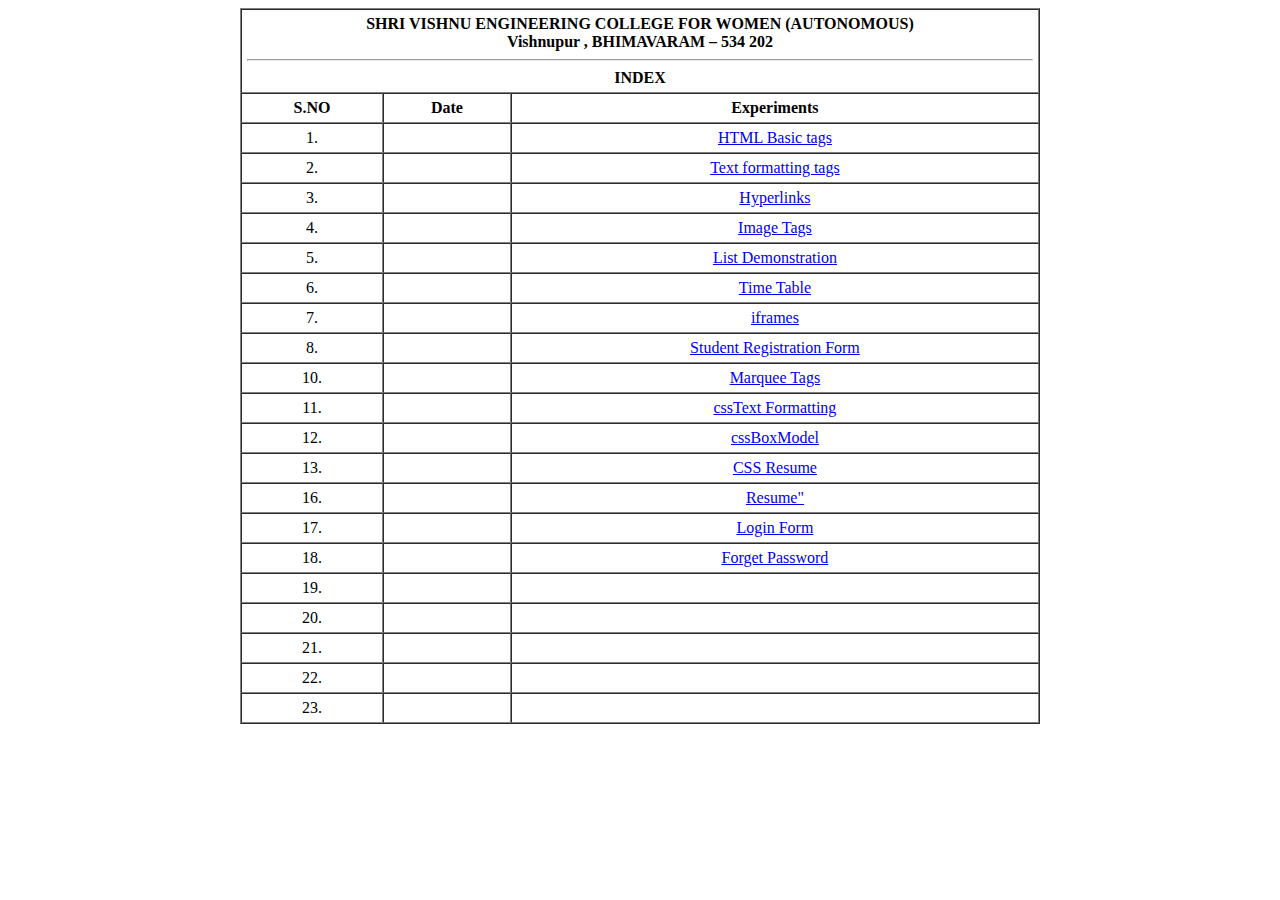
==== index.html @ a2de972d "Add files via upload" ====
<html>
    <head>
        <title> INDEX PAGE FOR ALL EXPERIMENTS </title>
    </head>
    <body>
        <table align="center" border = "1" cellspacing="0", cellpadding ="5" width="800" height="0">
            <tr>
                <th colspan = "3" align="center">SHRI VISHNU ENGINEERING COLLEGE FOR WOMEN (AUTONOMOUS)<br>Vishnupur , BHIMAVARAM – 534 202<hr height = "1000">INDEX</th>  
                

           

            <tr align="center">
                <td><b>S.NO</b></td>
                <td><b>Date</b></td>
                <td><b>Experiments</b></td>
            </tr>

            <tr align="center">
                <td>1.</td>
                <td></td>
                <td><a href = "C:\Users\DELL\Documents\HTML\Basic html_tags.html">HTML Basic tags</a></td>
            </tr>

            <tr align="center">
                <td>2.</td>
                <td></td>
                <td><a href = "C:\Users\DELL\Documents\HTML\Text_formatting.html">Text formatting tags</a></td>
            </tr>

            <tr align="center">
                <td>3.</td>
                <td></td>
                <td><a href = "C:\Users\DELL\Documents\HTML\Hyperlink.html">Hyperlinks</a></td>
            </tr>

            <tr align="center">
                <td>4.</td>
                <td></td>
                <td><a href="c:\Users\DELL\Documents\HTML\image_tag.html">Image Tags</a></td>
            </tr>

            <tr align="center">
                <td>5.</td>
                <td></td>
                <td><a href="C:\Users\DELL\Documents\HTML\Listdemonstration.html">List Demonstration</a></td>
            </tr>

            <tr align="center">
                <td>6.</td>
                <td></td>
                <td><a href = "C:\Users\DELL\Documents\HTML\Time_table.html">Time Table</a></td>
            </tr>

            <tr align="center">
                <td>7.</td>
                <td></td>
                <td><a href="C:\Users\DELL\Documents\HTML\iframes.html">iframes</a></td>
            </tr>

            <tr align="center">
                <td>8.</td>
                <td></td>
                <td><a href="C:\Users\DELL\Documents\HTML\student_form.html">Student Registration Form</a></td>
            </tr>

            <tr align="center">
                <td>10.</td>
                <td></td>
                <td><a href="C:\Users\DELL\Documents\HTML\Marquee_tags.html">Marquee Tags</a></td>
            </tr>

            <tr align="center">
                <td>11.</td>
                <td></td>
                <td><a href="C:\Users\DELL\Documents\HTML\cssText_formatting.html">cssText Formatting</a></td>
            </tr>

            <tr align="center">
                <td>12.</td>
                <td></td>
                <td><a href="C:\Users\DELL\Documents\HTML\cssBoxModel.html">cssBoxModel</a></td>
            </tr>

            <tr align="center">
                <td>13.</td>
                <td></td>
                <td><a href="C:\Users\DELL\Documents\HTML\css_resume.html">CSS Resume</a></td>
            </tr>

            <tr align="center">
                <td>16.</td>
                <td></td>
                <td><a href="C:\Users\DELL\Documents\HTML\resume.html">Resume"</a></td>
            </tr>

            <tr align="center">
                <td>17.</td>
                <td></td>
                <td><a href="c:\Users\DELL\Documents\HTML\login_form.html">Login Form</a></td>
            </tr>

            <tr align="center">
                <td>18.</td>
                <td></td>
                <td><a href="c:\Users\DELL\Documents\HTML\forget_password.html">Forget Password</a></td>
            </tr>
            <tr align="center">
                <td>19.</td>
                <td></td>
                <td></td>
            </tr>

            <tr align="center">
                <td>20.</td>
                <td></td>
                <td></td>
            </tr>

            <tr align="center">
                <td>21.</td>
                <td></td>
                <td></td>
            </tr>

            <tr align="center">
                <td>22.</td>
                <td></td>
                <td></td>
            </tr>

            <tr align="center">
                <td>23.</td>
                <td></td>
                <td></td>
            </tr>
            
        </table>
    </body>
</html>
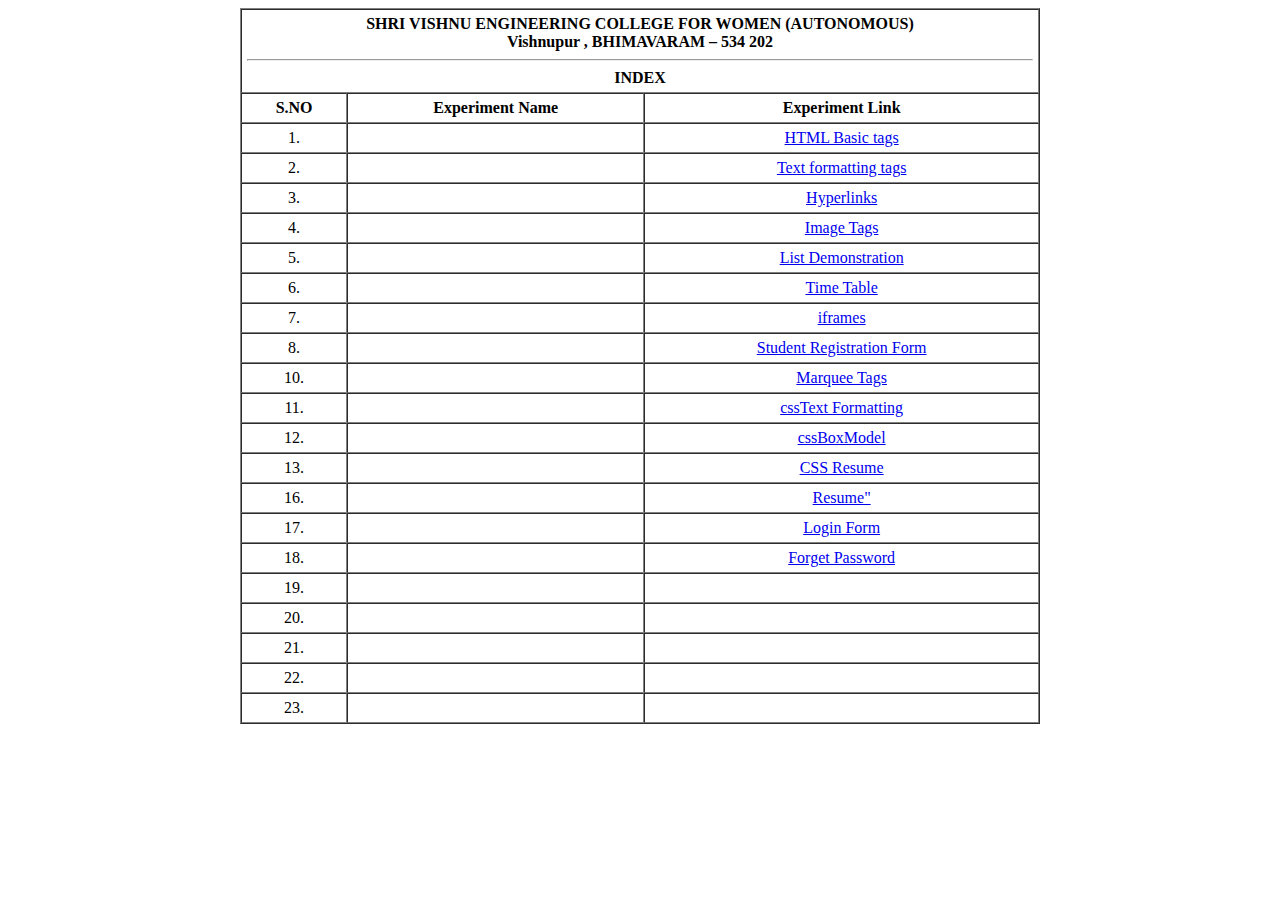
==== commit 75094953: "Add files via upload" ====
--- a/index.html
+++ b/index.html
@@ -12,8 +12,8 @@
 
             <tr align="center">
                 <td><b>S.NO</b></td>
-                <td><b>Date</b></td>
-                <td><b>Experiments</b></td>
+                <td><b>Experiment Name</b></td>
+                <td><b>Experiment Link</b></td>
             </tr>
 
             <tr align="center">
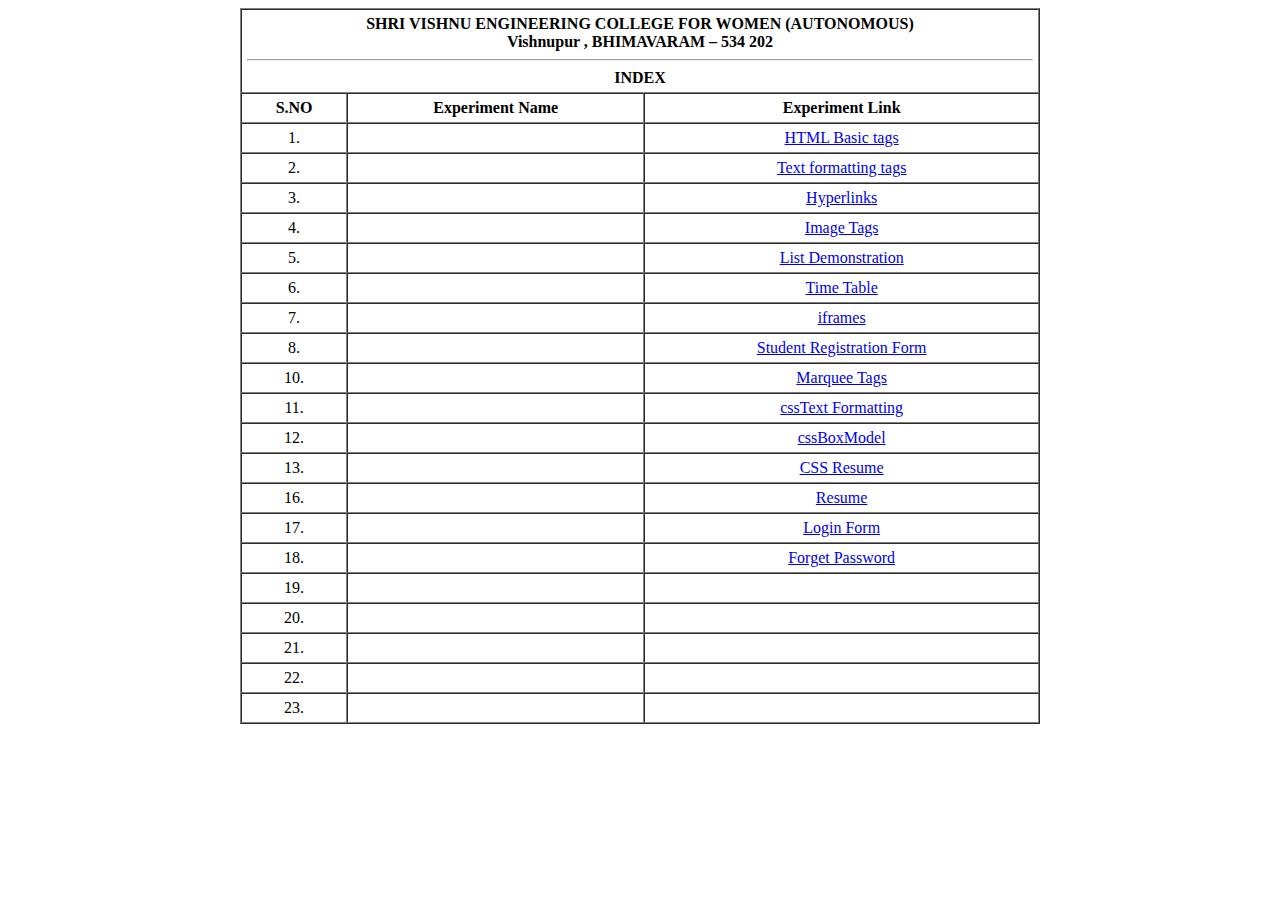
==== commit 37fe0666: "Update index.html" ====
--- a/index.html
+++ b/index.html
@@ -19,91 +19,91 @@
             <tr align="center">
                 <td>1.</td>
                 <td></td>
-                <td><a href = "C:\Users\DELL\Documents\HTML\Basic html_tags.html">HTML Basic tags</a></td>
+                <td><a href = "Basic html_tags.html">HTML Basic tags</a></td>
             </tr>
 
             <tr align="center">
                 <td>2.</td>
                 <td></td>
-                <td><a href = "C:\Users\DELL\Documents\HTML\Text_formatting.html">Text formatting tags</a></td>
+                <td><a href = "Text_formatting.html">Text formatting tags</a></td>
             </tr>
 
             <tr align="center">
                 <td>3.</td>
                 <td></td>
-                <td><a href = "C:\Users\DELL\Documents\HTML\Hyperlink.html">Hyperlinks</a></td>
+                <td><a href = "Hyperlink.html">Hyperlinks</a></td>
             </tr>
 
             <tr align="center">
                 <td>4.</td>
                 <td></td>
-                <td><a href="c:\Users\DELL\Documents\HTML\image_tag.html">Image Tags</a></td>
+                <td><a href="image_tag.html">Image Tags</a></td>
             </tr>
 
             <tr align="center">
                 <td>5.</td>
                 <td></td>
-                <td><a href="C:\Users\DELL\Documents\HTML\Listdemonstration.html">List Demonstration</a></td>
+                <td><a href="Listdemonstration.html">List Demonstration</a></td>
             </tr>
 
             <tr align="center">
                 <td>6.</td>
                 <td></td>
-                <td><a href = "C:\Users\DELL\Documents\HTML\Time_table.html">Time Table</a></td>
+                <td><a href = "Time_table.html">Time Table</a></td>
             </tr>
 
             <tr align="center">
                 <td>7.</td>
                 <td></td>
-                <td><a href="C:\Users\DELL\Documents\HTML\iframes.html">iframes</a></td>
+                <td><a href="iframes.html">iframes</a></td>
             </tr>
 
             <tr align="center">
                 <td>8.</td>
                 <td></td>
-                <td><a href="C:\Users\DELL\Documents\HTML\student_form.html">Student Registration Form</a></td>
+                <td><a href="student_form.html">Student Registration Form</a></td>
             </tr>
 
             <tr align="center">
                 <td>10.</td>
                 <td></td>
-                <td><a href="C:\Users\DELL\Documents\HTML\Marquee_tags.html">Marquee Tags</a></td>
+                <td><a href="Marquee_tags.html">Marquee Tags</a></td>
             </tr>
 
             <tr align="center">
                 <td>11.</td>
                 <td></td>
-                <td><a href="C:\Users\DELL\Documents\HTML\cssText_formatting.html">cssText Formatting</a></td>
+                <td><a href="cssText_formatting.html">cssText Formatting</a></td>
             </tr>
 
             <tr align="center">
                 <td>12.</td>
                 <td></td>
-                <td><a href="C:\Users\DELL\Documents\HTML\cssBoxModel.html">cssBoxModel</a></td>
+                <td><a href="cssBoxModel.html">cssBoxModel</a></td>
             </tr>
 
             <tr align="center">
                 <td>13.</td>
                 <td></td>
-                <td><a href="C:\Users\DELL\Documents\HTML\css_resume.html">CSS Resume</a></td>
+                <td><a href="css_resume.html">CSS Resume</a></td>
             </tr>
 
             <tr align="center">
                 <td>16.</td>
                 <td></td>
-                <td><a href="C:\Users\DELL\Documents\HTML\resume.html">Resume"</a></td>
+                <td><a href="resume.html">Resume</a></td>
             </tr>
 
             <tr align="center">
                 <td>17.</td>
                 <td></td>
-                <td><a href="c:\Users\DELL\Documents\HTML\login_form.html">Login Form</a></td>
+                <td><a href="login_form.html">Login Form</a></td>
             </tr>
 
             <tr align="center">
                 <td>18.</td>
                 <td></td>
-                <td><a href="c:\Users\DELL\Documents\HTML\forget_password.html">Forget Password</a></td>
+                <td><a href="forget_password.html">Forget Password</a></td>
             </tr>
             <tr align="center">
                 <td>19.</td>
@@ -137,4 +137,4 @@
             
         </table>
     </body>
-</html>+</html>
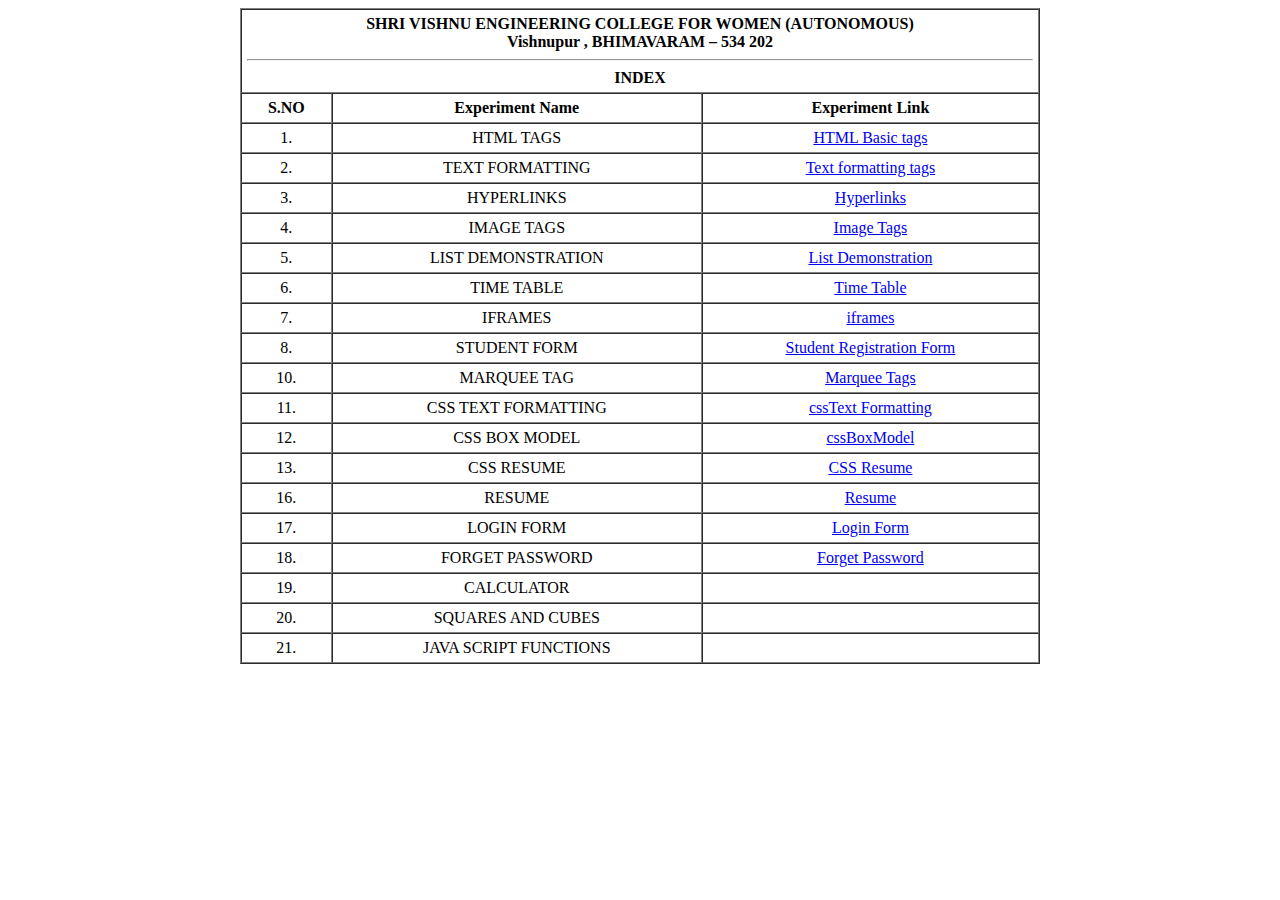
==== commit f7d401aa: "Update index.html" ====
--- a/index.html
+++ b/index.html
@@ -18,122 +18,112 @@
 
             <tr align="center">
                 <td>1.</td>
-                <td></td>
+                <td>HTML TAGS</td>
                 <td><a href = "Basic html_tags.html">HTML Basic tags</a></td>
             </tr>
 
             <tr align="center">
                 <td>2.</td>
-                <td></td>
+                <td>TEXT FORMATTING</td>
                 <td><a href = "Text_formatting.html">Text formatting tags</a></td>
             </tr>
 
             <tr align="center">
                 <td>3.</td>
-                <td></td>
+                <td>HYPERLINKS</td>
                 <td><a href = "Hyperlink.html">Hyperlinks</a></td>
             </tr>
 
             <tr align="center">
                 <td>4.</td>
-                <td></td>
+                <td>IMAGE TAGS</td>
                 <td><a href="image_tag.html">Image Tags</a></td>
             </tr>
 
             <tr align="center">
                 <td>5.</td>
-                <td></td>
+                <td>LIST DEMONSTRATION</td>
                 <td><a href="Listdemonstration.html">List Demonstration</a></td>
             </tr>
 
             <tr align="center">
                 <td>6.</td>
-                <td></td>
+                <td>TIME TABLE</td>
                 <td><a href = "Time_table.html">Time Table</a></td>
             </tr>
 
             <tr align="center">
                 <td>7.</td>
-                <td></td>
+                <td>IFRAMES</td>
                 <td><a href="iframes.html">iframes</a></td>
             </tr>
 
             <tr align="center">
                 <td>8.</td>
-                <td></td>
+                <td>STUDENT FORM</td>
                 <td><a href="student_form.html">Student Registration Form</a></td>
             </tr>
 
             <tr align="center">
                 <td>10.</td>
-                <td></td>
+                <td>MARQUEE TAG</td>
                 <td><a href="Marquee_tags.html">Marquee Tags</a></td>
             </tr>
 
             <tr align="center">
                 <td>11.</td>
-                <td></td>
+                <td>CSS TEXT FORMATTING</td>
                 <td><a href="cssText_formatting.html">cssText Formatting</a></td>
             </tr>
 
             <tr align="center">
                 <td>12.</td>
-                <td></td>
+                <td>CSS BOX MODEL</td>
                 <td><a href="cssBoxModel.html">cssBoxModel</a></td>
             </tr>
 
             <tr align="center">
                 <td>13.</td>
-                <td></td>
+                <td>CSS RESUME</td>
                 <td><a href="css_resume.html">CSS Resume</a></td>
             </tr>
 
             <tr align="center">
                 <td>16.</td>
-                <td></td>
+                <td>RESUME</td>
                 <td><a href="resume.html">Resume</a></td>
             </tr>
 
             <tr align="center">
                 <td>17.</td>
-                <td></td>
+                <td>LOGIN FORM</td>
                 <td><a href="login_form.html">Login Form</a></td>
             </tr>
 
             <tr align="center">
                 <td>18.</td>
-                <td></td>
+                <td>FORGET PASSWORD</td>
                 <td><a href="forget_password.html">Forget Password</a></td>
             </tr>
             <tr align="center">
                 <td>19.</td>
-                <td></td>
-                <td></td>
+                <td>CALCULATOR</td>
+                <td><a href="Calculator.html"</td>
             </tr>
 
             <tr align="center">
                 <td>20.</td>
-                <td></td>
-                <td></td>
+                <td>SQUARES AND CUBES</td>
+                <td><a href="SquaresAndCubes.html"</td>
             </tr>
 
             <tr align="center">
                 <td>21.</td>
-                <td></td>
-                <td></td>
+                <td>JAVA SCRIPT FUNCTIONS</td>
+                <td><a href="JavaScriptFunctions.html"</td>
             </tr>
 
-            <tr align="center">
-                <td>22.</td>
-                <td></td>
-                <td></td>
-            </tr>
-
-            <tr align="center">
-                <td>23.</td>
-                <td></td>
-                <td></td>
-            </tr>
+           
             
         </table>
     </body>
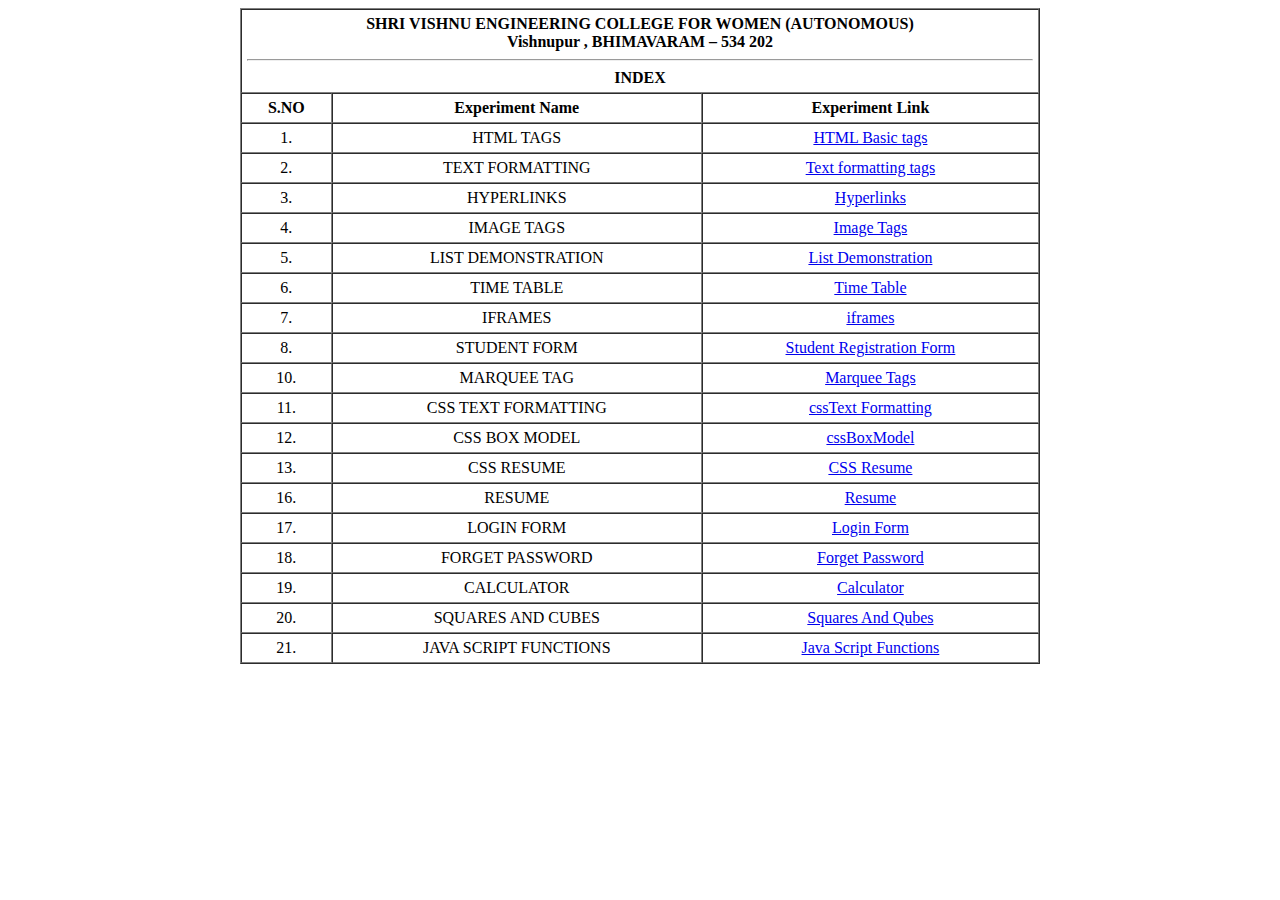
==== commit 2a9edcc0: "Update index.html" ====
--- a/index.html
+++ b/index.html
@@ -108,19 +108,19 @@
             <tr align="center">
                 <td>19.</td>
                 <td>CALCULATOR</td>
-                <td><a href="Calculator.html"</td>
+                <td><a href="Calculator.html">Calculator</a></td>
             </tr>
 
             <tr align="center">
                 <td>20.</td>
                 <td>SQUARES AND CUBES</td>
-                <td><a href="SquaresAndCubes.html"</td>
+                <td><a href="SquaresAndCubes.html">Squares And Qubes</a></td>
             </tr>
 
             <tr align="center">
                 <td>21.</td>
                 <td>JAVA SCRIPT FUNCTIONS</td>
-                <td><a href="JavaScriptFunctions.html"</td>
+                <td><a href="JavaScriptFunctions.html">Java Script Functions</a></td>
             </tr>
 
            
